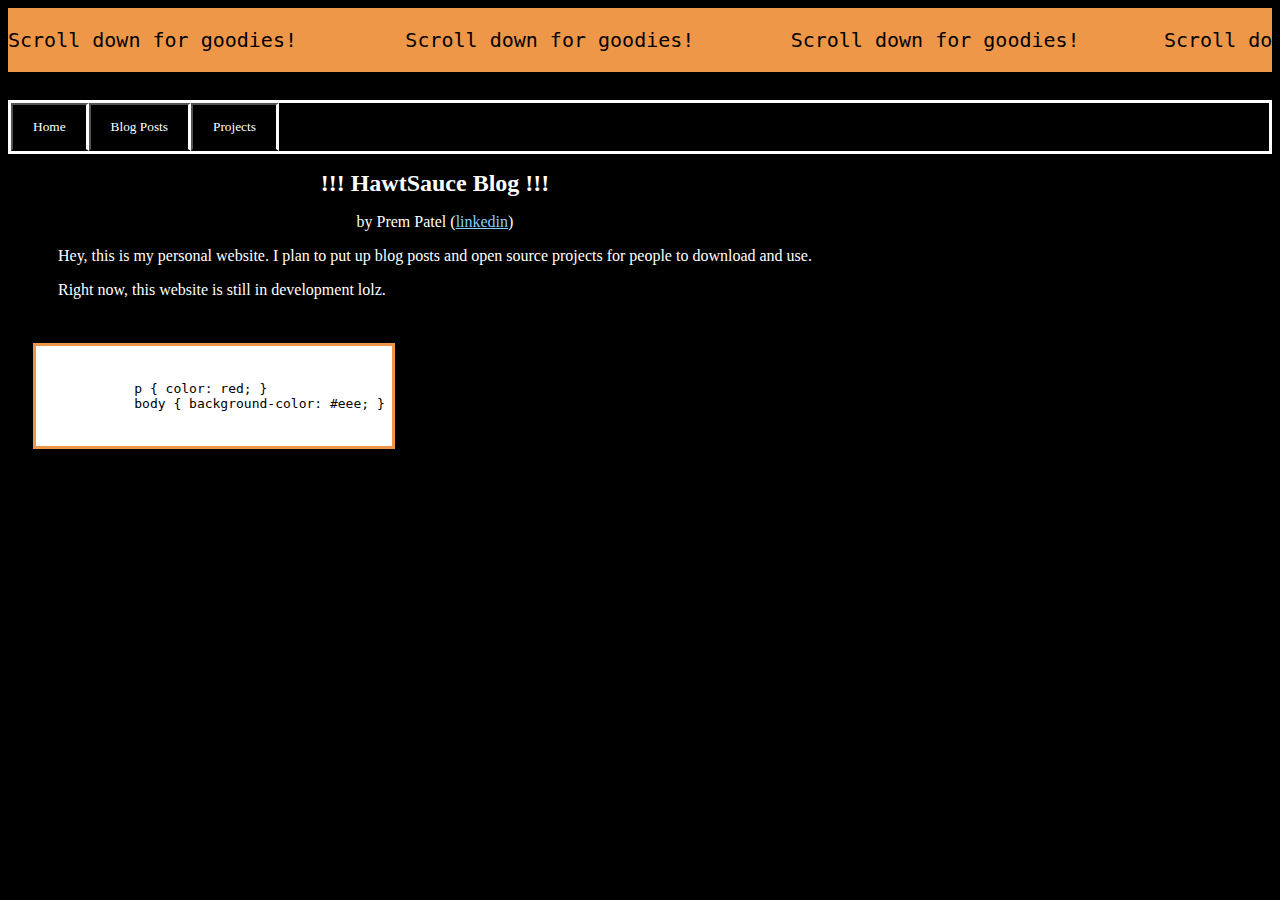
==== blog.html @ c3a532ea "some updates" ====
<!DOCTYPE html>
<html lang="en" style="background-color:black;">
<head>
    <meta charset="UTF-8">
    <meta name="viewport" content="width=device-width, initial-scale=1.0">
    <link href="website.css" rel="stylesheet">
    <title>Hawtsauce</title>
</head>
<body style="background-color: black;">
    <script src="website.js"></script>
    <div class="container">
        <div class="horizontal-scrolling-items">
        
        <div class="horizontal-scrolling-items__item" style="background-color: #EF9749;  height: 25%; width: 100%;">
            <pre>Scroll down for goodies!         Scroll down for goodies!        Scroll down for goodies!       Scroll down for goodies!       </pre>
        </div>
        <div class="horizontal-scrolling-items__item" style="background-color: #EF9749;  height: 25%; width: 100%;">
            <pre>Scroll down for goodies!         Scroll down for goodies!        Scroll down for goodies!       Scroll down for goodies!       </pre>
        </div>
        <div class="horizontal-scrolling-items__item" style="background-color: #EF9749;  height: 25%; width: 100%;">
            <pre>Scroll down for goodies!         Scroll down for goodies!        Scroll down for goodies!       Scroll down for goodies!       </pre>
        </div>
        <br>
        <br>
        <br>
        <br>
    </div>
    </div>
       <!-- Tab links -->
       <div class="tab" style="color: white;">
        <button class="tablinks" style="color: white" onclick="openCity(event, 'London')">Home</button>
        <button class="tablinks" style="color: white" onclick="openCity(event, 'Paris')">Blog Posts</button>
        <button class="tablinks" style="color: white" onclick="openCity(event, 'Tokyo')">Projects</button>
    </div>
    
    <div id="London" class="tabcontent">
        <h3>London</h3>
        <p>London is the capital city of England.</p>
    </div>
    
    <div id="Paris" class="tabcontent">
        <h3>Paris</h3>
        <p>Paris is the capital of France.</p>
    </div>
    
    <div id="Tokyo" class="tabcontent">
        <h3>Tokyo</h3>
        <p>Tokyo is the capital of Japan.</p>
    </div>

    <section>
    </section>
</body>
</html>

        
    <div class="text" style="left: 100px; color: white; margin-left: 50px;">
        <div style="text-align: center;">
            <h1>!!! HawtSauce Blog !!!</h1>
            <p>by Prem Patel (<a href="https://www.linkedin.com/in/prem-patel-654b72263/" style="color: lightskyblue">linkedin</a>)</p>
        </div>
        <p>Hey, this is my personal website. I plan to put up blog posts and open source projects for people to download and use.</p>
        <p>Right now, this website is still in development lolz.</p>
    </div>
    <pre>
        <code>
          p { color: red; }
          body { background-color: #eee; }
        </code>
      </pre>
---- website.css ----
@keyframes infiniteScroll {
  from {transform: translateX(0%)}
  to {transform: translateX(-10%)}
}
.container {
  width: 100%;
  overflow-x: hidden;
}
.horizontal-scrolling-items {
  display: flex;
  color: black;
  font-size: 20px;
  width: 2600px;
  animation-name: infiniteScroll;
  animation-duration: 12s;
  animation-iteration-count: infinite;
  animation-timing-function: linear;
  font-family:  'Times New Roman', Times, serif;
}
.horizontal-scrolling-items__item {
  white-space: nowrap;
}

h1 {
  color: white !important;
  font-family: 'Times New Roman', Times, serif !important;
  font-size: 24px !important;
}

.text {
  font-family: 'Times New Roman', Times, serif !important;
  display: inline-block !important;
  color: white !important;
}

pre code {
  background-color: white;
  border: 3px solid #EF9749;
  display: block;
  padding: 20px;
  width: 25%;
  margin-left: 25px;
}

/* Style the tab */
.tab {
  overflow: hidden;
  border: 3px solid white !important; 
  background-color: black;
}

/* Style the buttons that are used to open the tab content */
.tab button {
  background-color: inherit;
  float: left;
  outline: none;
  cursor: pointer;
  padding: 14px 20px;
  transition: 0.3s;
  color: white;
  font-family: 'Times New Roman', Times, serif !important;
  border-right: 3px solid white;
}

/* Change background color of buttons on hover */
.tab button:hover {
  background-color: #EF9749;
}

/* Create an active/current tablink class */
.tab button.active {
  background-color: black;
}

/* Style the tab content */
.tabcontent {
  display: none;
  padding: 6px 12px;
  border: 3px solid white !important;
  border-top: none;
  color: white !important;
}
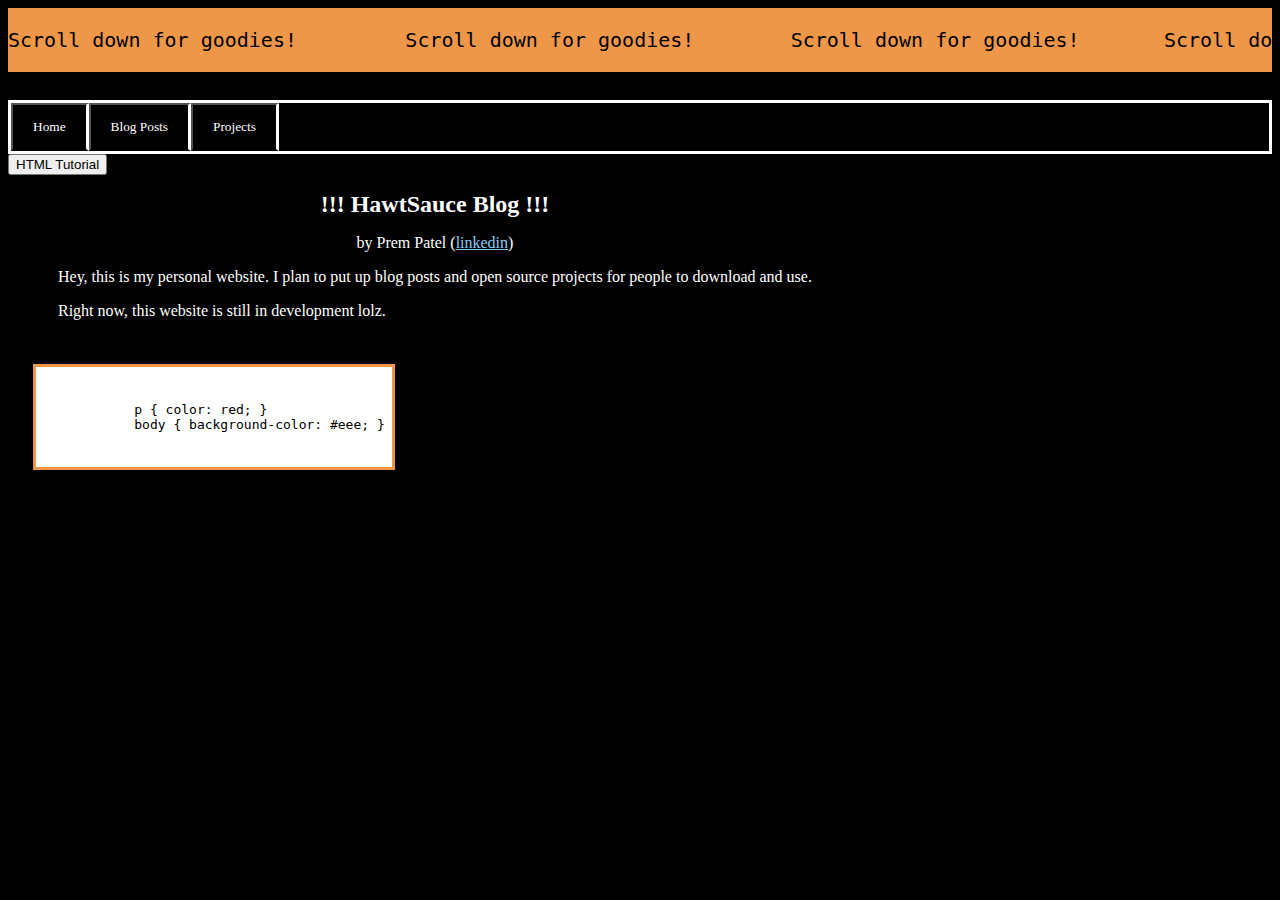
==== commit 35ede661: "Add files via upload" ====
--- a/blog.html
+++ b/blog.html
@@ -1,71 +1,73 @@
-<!DOCTYPE html>
-<html lang="en" style="background-color:black;">
-<head>
-    <meta charset="UTF-8">
-    <meta name="viewport" content="width=device-width, initial-scale=1.0">
-    <link href="website.css" rel="stylesheet">
-    <title>Hawtsauce</title>
-</head>
-<body style="background-color: black;">
-    <script src="website.js"></script>
-    <div class="container">
-        <div class="horizontal-scrolling-items">
-        
-        <div class="horizontal-scrolling-items__item" style="background-color: #EF9749;  height: 25%; width: 100%;">
-            <pre>Scroll down for goodies!         Scroll down for goodies!        Scroll down for goodies!       Scroll down for goodies!       </pre>
-        </div>
-        <div class="horizontal-scrolling-items__item" style="background-color: #EF9749;  height: 25%; width: 100%;">
-            <pre>Scroll down for goodies!         Scroll down for goodies!        Scroll down for goodies!       Scroll down for goodies!       </pre>
-        </div>
-        <div class="horizontal-scrolling-items__item" style="background-color: #EF9749;  height: 25%; width: 100%;">
-            <pre>Scroll down for goodies!         Scroll down for goodies!        Scroll down for goodies!       Scroll down for goodies!       </pre>
-        </div>
-        <br>
-        <br>
-        <br>
-        <br>
-    </div>
-    </div>
-       <!-- Tab links -->
-       <div class="tab" style="color: white;">
-        <button class="tablinks" style="color: white" onclick="openCity(event, 'London')">Home</button>
-        <button class="tablinks" style="color: white" onclick="openCity(event, 'Paris')">Blog Posts</button>
-        <button class="tablinks" style="color: white" onclick="openCity(event, 'Tokyo')">Projects</button>
-    </div>
-    
-    <div id="London" class="tabcontent">
-        <h3>London</h3>
-        <p>London is the capital city of England.</p>
-    </div>
-    
-    <div id="Paris" class="tabcontent">
-        <h3>Paris</h3>
-        <p>Paris is the capital of France.</p>
-    </div>
-    
-    <div id="Tokyo" class="tabcontent">
-        <h3>Tokyo</h3>
-        <p>Tokyo is the capital of Japan.</p>
-    </div>
-
-    <section>
-    </section>
-</body>
-</html>
-
-        
-    <div class="text" style="left: 100px; color: white; margin-left: 50px;">
-        <div style="text-align: center;">
-            <h1>!!! HawtSauce Blog !!!</h1>
-            <p>by Prem Patel (<a href="https://www.linkedin.com/in/prem-patel-654b72263/" style="color: lightskyblue">linkedin</a>)</p>
-        </div>
-        <p>Hey, this is my personal website. I plan to put up blog posts and open source projects for people to download and use.</p>
-        <p>Right now, this website is still in development lolz.</p>
-    </div>
-    <pre>
-        <code>
-          p { color: red; }
-          body { background-color: #eee; }
-        </code>
-      </pre>
+<!DOCTYPE html>
+<html lang="en" style="background-color:black;">
+<head>
+    <meta charset="UTF-8">
+    <meta name="viewport" content="width=device-width, initial-scale=1.0">
+    <link href="website.css" rel="stylesheet">
+    <title>Hawtsauce</title>
+</head>
+<body style="background-color: black;">
+    <script src="website.js"></script>
+    <div class="container">
+        <div class="horizontal-scrolling-items">
+        
+        <div class="horizontal-scrolling-items__item" style="background-color: #EF9749;  height: 25%; width: 100%;">
+            <pre>Scroll down for goodies!         Scroll down for goodies!        Scroll down for goodies!       Scroll down for goodies!       </pre>
+        </div>
+        <div class="horizontal-scrolling-items__item" style="background-color: #EF9749;  height: 25%; width: 100%;">
+            <pre>Scroll down for goodies!         Scroll down for goodies!        Scroll down for goodies!       Scroll down for goodies!       </pre>
+        </div>
+        <div class="horizontal-scrolling-items__item" style="background-color: #EF9749;  height: 25%; width: 100%;">
+            <pre>Scroll down for goodies!         Scroll down for goodies!        Scroll down for goodies!       Scroll down for goodies!       </pre>
+        </div>
+        <br>
+        <br>
+        <br>
+        <br>
+    </div>
+    </div>
+       <!-- Tab links -->
+       <div class="tab" style="color: white;">
+        <button class="tablinks" style="color: white" onclick="document.location='https://hawtsauce242.github.io/website/index.html'">Home</button>
+        <button class="tablinks" style="color: white" onclick="openCity(event, 'Paris')">Blog Posts</button>
+        <button class="tablinks" style="color: white" onclick="openCity(event, 'Tokyo')">Projects</button>
+    </div>
+
+    <button onclick="document.location='default.asp'">HTML Tutorial</button>
+    
+    <div id="London" class="tabcontent">
+        <h3>London</h3>
+        <p>London is the capital city of England.</p>
+    </div>
+    
+    <div id="Paris" class="tabcontent">
+        <h3>Paris</h3>
+        <p>Paris is the capital of France.</p>
+    </div>
+    
+    <div id="Tokyo" class="tabcontent">
+        <h3>Tokyo</h3>
+        <p>Tokyo is the capital of Japan.</p>
+    </div>
+
+    <section>
+    </section>
+</body>
+</html>
+
+        
+    <div class="text" style="left: 100px; color: white; margin-left: 50px;">
+        <div style="text-align: center;">
+            <h1>!!! HawtSauce Blog !!!</h1>
+            <p>by Prem Patel (<a href="https://www.linkedin.com/in/prem-patel-654b72263/" style="color: lightskyblue">linkedin</a>)</p>
+        </div>
+        <p>Hey, this is my personal website. I plan to put up blog posts and open source projects for people to download and use.</p>
+        <p>Right now, this website is still in development lolz.</p>
+    </div>
+    <pre>
+        <code>
+          p { color: red; }
+          body { background-color: #eee; }
+        </code>
+      </pre>
    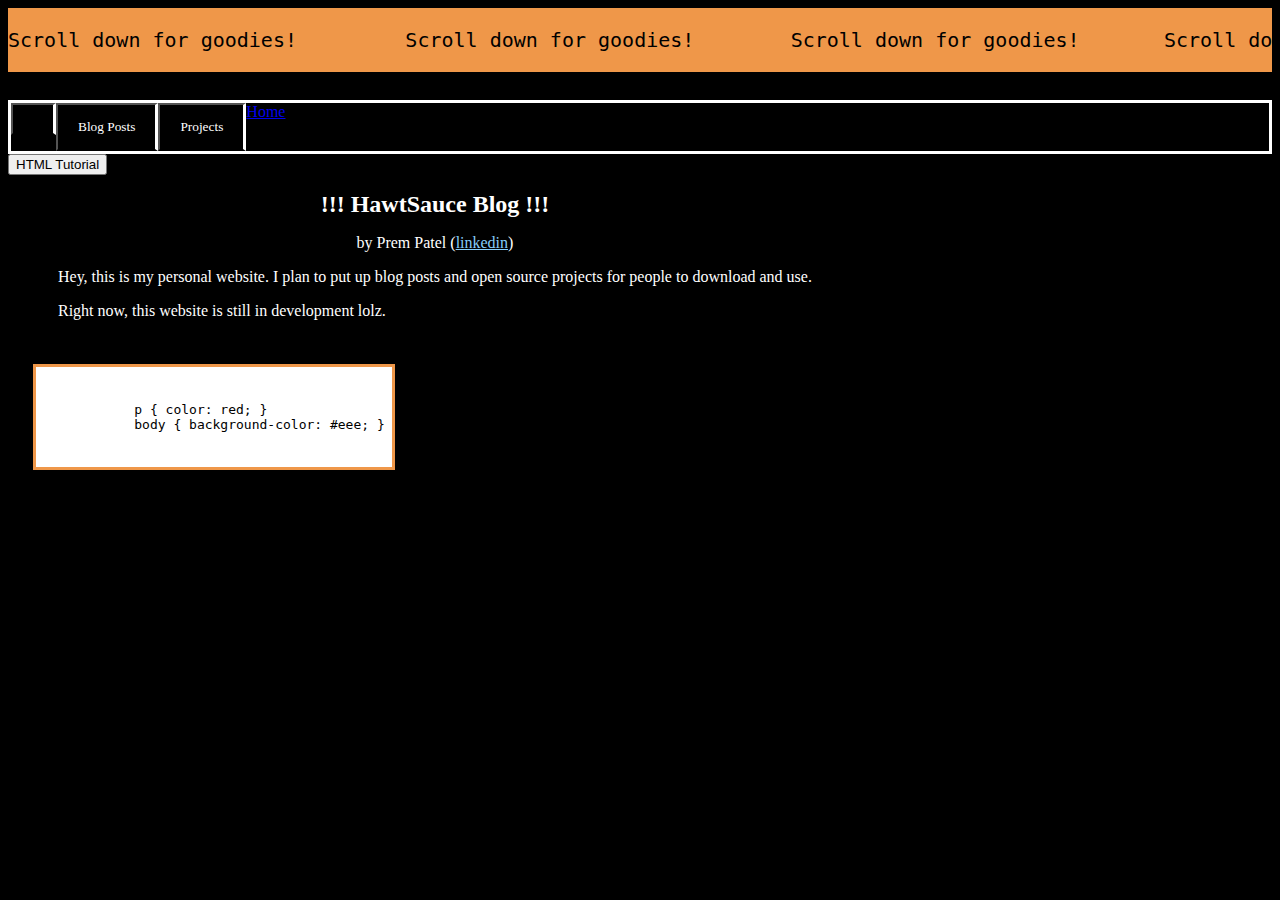
==== commit a4d9271c: "some changes" ====
--- a/blog.html
+++ b/blog.html
@@ -1,73 +1,73 @@
-<!DOCTYPE html>
-<html lang="en" style="background-color:black;">
-<head>
-    <meta charset="UTF-8">
-    <meta name="viewport" content="width=device-width, initial-scale=1.0">
-    <link href="website.css" rel="stylesheet">
-    <title>Hawtsauce</title>
-</head>
-<body style="background-color: black;">
-    <script src="website.js"></script>
-    <div class="container">
-        <div class="horizontal-scrolling-items">
-        
-        <div class="horizontal-scrolling-items__item" style="background-color: #EF9749;  height: 25%; width: 100%;">
-            <pre>Scroll down for goodies!         Scroll down for goodies!        Scroll down for goodies!       Scroll down for goodies!       </pre>
-        </div>
-        <div class="horizontal-scrolling-items__item" style="background-color: #EF9749;  height: 25%; width: 100%;">
-            <pre>Scroll down for goodies!         Scroll down for goodies!        Scroll down for goodies!       Scroll down for goodies!       </pre>
-        </div>
-        <div class="horizontal-scrolling-items__item" style="background-color: #EF9749;  height: 25%; width: 100%;">
-            <pre>Scroll down for goodies!         Scroll down for goodies!        Scroll down for goodies!       Scroll down for goodies!       </pre>
-        </div>
-        <br>
-        <br>
-        <br>
-        <br>
-    </div>
-    </div>
-       <!-- Tab links -->
-       <div class="tab" style="color: white;">
-        <button class="tablinks" style="color: white" onclick="document.location='https://hawtsauce242.github.io/website/index.html'">Home</button>
-        <button class="tablinks" style="color: white" onclick="openCity(event, 'Paris')">Blog Posts</button>
-        <button class="tablinks" style="color: white" onclick="openCity(event, 'Tokyo')">Projects</button>
-    </div>
-
-    <button onclick="document.location='default.asp'">HTML Tutorial</button>
-    
-    <div id="London" class="tabcontent">
-        <h3>London</h3>
-        <p>London is the capital city of England.</p>
-    </div>
-    
-    <div id="Paris" class="tabcontent">
-        <h3>Paris</h3>
-        <p>Paris is the capital of France.</p>
-    </div>
-    
-    <div id="Tokyo" class="tabcontent">
-        <h3>Tokyo</h3>
-        <p>Tokyo is the capital of Japan.</p>
-    </div>
-
-    <section>
-    </section>
-</body>
-</html>
-
-        
-    <div class="text" style="left: 100px; color: white; margin-left: 50px;">
-        <div style="text-align: center;">
-            <h1>!!! HawtSauce Blog !!!</h1>
-            <p>by Prem Patel (<a href="https://www.linkedin.com/in/prem-patel-654b72263/" style="color: lightskyblue">linkedin</a>)</p>
-        </div>
-        <p>Hey, this is my personal website. I plan to put up blog posts and open source projects for people to download and use.</p>
-        <p>Right now, this website is still in development lolz.</p>
-    </div>
-    <pre>
-        <code>
-          p { color: red; }
-          body { background-color: #eee; }
-        </code>
-      </pre>
+<!DOCTYPE html>
+<html lang="en" style="background-color:black;">
+<head>
+    <meta charset="UTF-8">
+    <meta name="viewport" content="width=device-width, initial-scale=1.0">
+    <link href="website.css" rel="stylesheet">
+    <title>Hawtsauce</title>
+</head>
+<body style="background-color: black;">
+    <script src="website.js"></script>
+    <div class="container">
+        <div class="horizontal-scrolling-items">
+        
+        <div class="horizontal-scrolling-items__item" style="background-color: #EF9749;  height: 25%; width: 100%;">
+            <pre>Scroll down for goodies!         Scroll down for goodies!        Scroll down for goodies!       Scroll down for goodies!       </pre>
+        </div>
+        <div class="horizontal-scrolling-items__item" style="background-color: #EF9749;  height: 25%; width: 100%;">
+            <pre>Scroll down for goodies!         Scroll down for goodies!        Scroll down for goodies!       Scroll down for goodies!       </pre>
+        </div>
+        <div class="horizontal-scrolling-items__item" style="background-color: #EF9749;  height: 25%; width: 100%;">
+            <pre>Scroll down for goodies!         Scroll down for goodies!        Scroll down for goodies!       Scroll down for goodies!       </pre>
+        </div>
+        <br>
+        <br>
+        <br>
+        <br>
+    </div>
+    </div>
+       <!-- Tab links -->
+       <div class="tab" style="color: white;">
+        <a href="https://hawtsauce242.github.io/website/index.html"><button class="tablinks" style="color: white"></button>Home</button></a>
+        <button class="tablinks" style="color: white" onclick="openCity(event, 'Paris')">Blog Posts</button>
+        <button class="tablinks" style="color: white" onclick="openCity(event, 'Tokyo')">Projects</button>
+    </div>
+
+    <button onclick="document.location='default.asp'">HTML Tutorial</button>
+    
+    <div id="London" class="tabcontent">
+        <h3>London</h3>
+        <p>London is the capital city of England.</p>
+    </div>
+    
+    <div id="Paris" class="tabcontent">
+        <h3>Paris</h3>
+        <p>Paris is the capital of France.</p>
+    </div>
+    
+    <div id="Tokyo" class="tabcontent">
+        <h3>Tokyo</h3>
+        <p>Tokyo is the capital of Japan.</p>
+    </div>
+
+    <section>
+    </section>
+</body>
+</html>
+
+        
+    <div class="text" style="left: 100px; color: white; margin-left: 50px;">
+        <div style="text-align: center;">
+            <h1>!!! HawtSauce Blog !!!</h1>
+            <p>by Prem Patel (<a href="https://www.linkedin.com/in/prem-patel-654b72263/" style="color: lightskyblue">linkedin</a>)</p>
+        </div>
+        <p>Hey, this is my personal website. I plan to put up blog posts and open source projects for people to download and use.</p>
+        <p>Right now, this website is still in development lolz.</p>
+    </div>
+    <pre>
+        <code>
+          p { color: red; }
+          body { background-color: #eee; }
+        </code>
+      </pre>
    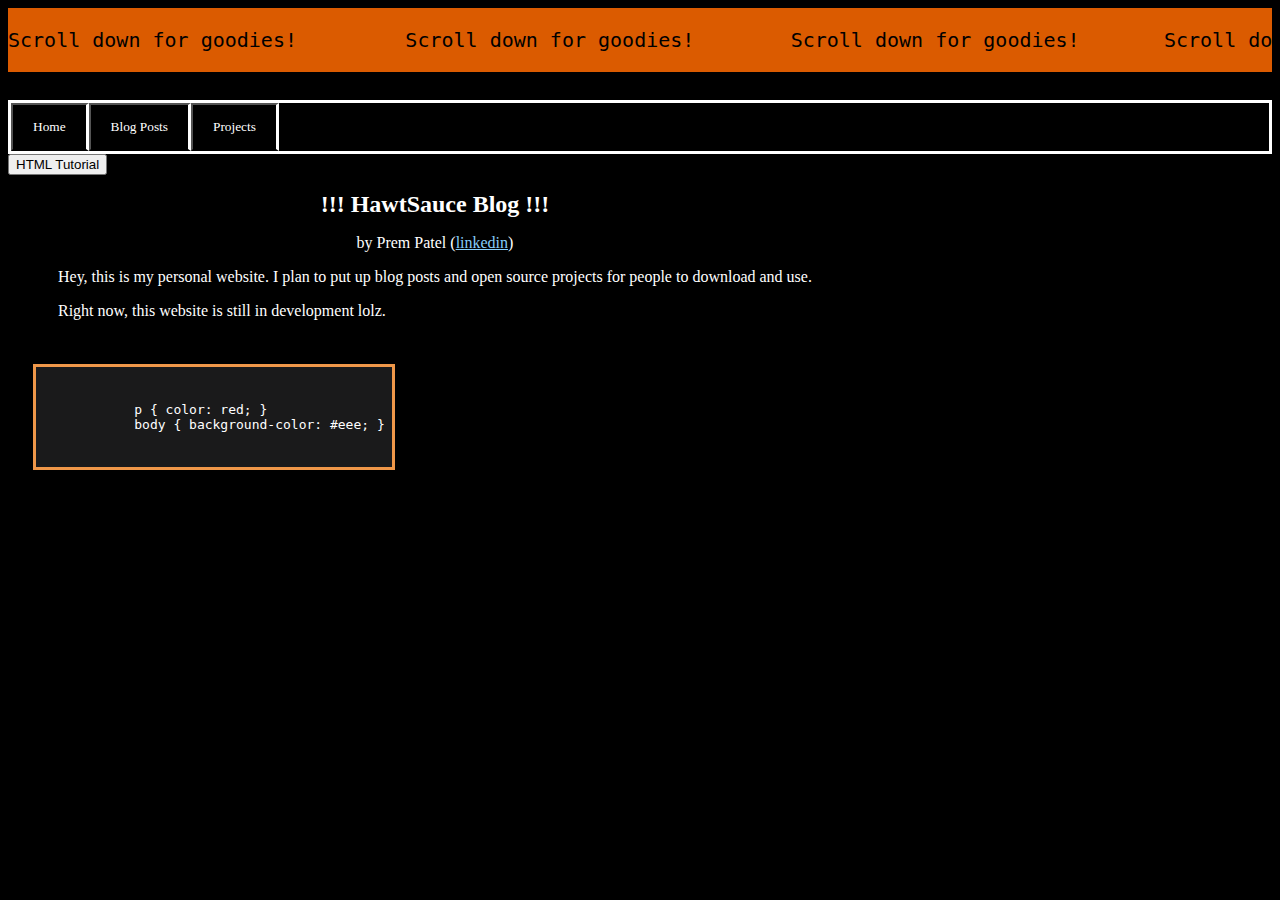
==== commit 0dd456c0: "Update blog.html" ====
--- a/blog.html
+++ b/blog.html
@@ -1,73 +1,73 @@
-<!DOCTYPE html>
-<html lang="en" style="background-color:black;">
-<head>
-    <meta charset="UTF-8">
-    <meta name="viewport" content="width=device-width, initial-scale=1.0">
-    <link href="website.css" rel="stylesheet">
-    <title>Hawtsauce</title>
-</head>
-<body style="background-color: black;">
-    <script src="website.js"></script>
-    <div class="container">
-        <div class="horizontal-scrolling-items">
-        
-        <div class="horizontal-scrolling-items__item" style="background-color: #EF9749;  height: 25%; width: 100%;">
-            <pre>Scroll down for goodies!         Scroll down for goodies!        Scroll down for goodies!       Scroll down for goodies!       </pre>
-        </div>
-        <div class="horizontal-scrolling-items__item" style="background-color: #EF9749;  height: 25%; width: 100%;">
-            <pre>Scroll down for goodies!         Scroll down for goodies!        Scroll down for goodies!       Scroll down for goodies!       </pre>
-        </div>
-        <div class="horizontal-scrolling-items__item" style="background-color: #EF9749;  height: 25%; width: 100%;">
-            <pre>Scroll down for goodies!         Scroll down for goodies!        Scroll down for goodies!       Scroll down for goodies!       </pre>
-        </div>
-        <br>
-        <br>
-        <br>
-        <br>
-    </div>
-    </div>
-       <!-- Tab links -->
-       <div class="tab" style="color: white;">
-        <a href="https://hawtsauce242.github.io/website/index.html"><button class="tablinks" style="color: white"></button>Home</button></a>
-        <button class="tablinks" style="color: white" onclick="openCity(event, 'Paris')">Blog Posts</button>
-        <button class="tablinks" style="color: white" onclick="openCity(event, 'Tokyo')">Projects</button>
-    </div>
-
-    <button onclick="document.location='default.asp'">HTML Tutorial</button>
-    
-    <div id="London" class="tabcontent">
-        <h3>London</h3>
-        <p>London is the capital city of England.</p>
-    </div>
-    
-    <div id="Paris" class="tabcontent">
-        <h3>Paris</h3>
-        <p>Paris is the capital of France.</p>
-    </div>
-    
-    <div id="Tokyo" class="tabcontent">
-        <h3>Tokyo</h3>
-        <p>Tokyo is the capital of Japan.</p>
-    </div>
-
-    <section>
-    </section>
-</body>
-</html>
-
-        
-    <div class="text" style="left: 100px; color: white; margin-left: 50px;">
-        <div style="text-align: center;">
-            <h1>!!! HawtSauce Blog !!!</h1>
-            <p>by Prem Patel (<a href="https://www.linkedin.com/in/prem-patel-654b72263/" style="color: lightskyblue">linkedin</a>)</p>
-        </div>
-        <p>Hey, this is my personal website. I plan to put up blog posts and open source projects for people to download and use.</p>
-        <p>Right now, this website is still in development lolz.</p>
-    </div>
-    <pre>
-        <code>
-          p { color: red; }
-          body { background-color: #eee; }
-        </code>
-      </pre>
-   +<!DOCTYPE html>
+<html lang="en" style="background-color:black;">
+<head>
+    <meta charset="UTF-8">
+    <meta name="viewport" content="width=device-width, initial-scale=1.0">
+    <link href="website.css" rel="stylesheet">
+    <title>Hawtsauce</title>
+</head>
+<body style="background-color: black;">
+    <script src="website.js"></script>
+    <div class="container">
+        <div class="horizontal-scrolling-items">
+        
+        <div class="horizontal-scrolling-items__item" style="background-color: #db5b00;  height: 25%; width: 100%;">
+            <pre>Scroll down for goodies!         Scroll down for goodies!        Scroll down for goodies!       Scroll down for goodies!       </pre>
+        </div>
+        <div class="horizontal-scrolling-items__item" style="background-color: #db5b00;  height: 25%; width: 100%;">
+            <pre>Scroll down for goodies!         Scroll down for goodies!        Scroll down for goodies!       Scroll down for goodies!       </pre>
+        </div>
+        <div class="horizontal-scrolling-items__item" style="background-color: #db5b00;  height: 25%; width: 100%;">
+            <pre>Scroll down for goodies!         Scroll down for goodies!        Scroll down for goodies!       Scroll down for goodies!       </pre>
+        </div>
+        <br>
+        <br>
+        <br>
+        <br>
+    </div>
+    </div>
+       <!-- Tab links -->
+       <div class="tab" style="color: white;">
+        <button class="tablinks" style="color: white" onclick="document.location='https://hawtsauce242.github.io/website/index.html'">Home</button>
+        <button class="tablinks" style="color: white" onclick="openCity(event, 'Paris')">Blog Posts</button>
+        <button class="tablinks" style="color: white" onclick="openCity(event, 'Tokyo')">Projects</button>
+    </div>
+
+    <button onclick="document.location='default.asp'">HTML Tutorial</button>
+    
+    <div id="London" class="tabcontent">
+        <h3>London</h3>
+        <p>London is the capital city of England.</p>
+    </div>
+    
+    <div id="Paris" class="tabcontent">
+        <h3>Paris</h3>
+        <p>Paris is the capital of France.</p>
+    </div>
+    
+    <div id="Tokyo" class="tabcontent">
+        <h3>Tokyo</h3>
+        <p>Tokyo is the capital of Japan.</p>
+    </div>
+
+    <section>
+    </section>
+</body>
+</html>
+
+        
+    <div class="text" style="left: 100px; color: white; margin-left: 50px;">
+        <div style="text-align: center;">
+            <h1>!!! HawtSauce Blog !!!</h1>
+            <p>by Prem Patel (<a href="https://www.linkedin.com/in/prem-patel-654b72263/" style="color: lightskyblue">linkedin</a>)</p>
+        </div>
+        <p>Hey, this is my personal website. I plan to put up blog posts and open source projects for people to download and use.</p>
+        <p>Right now, this website is still in development lolz.</p>
+    </div>
+    <pre>
+        <code>
+          p { color: red; }
+          body { background-color: #eee; }
+        </code>
+      </pre>
+   
--- a/website.css
+++ b/website.css
@@ -5,12 +5,12 @@
 .container {
   width: 100%;
   overflow-x: hidden;
+  height: 25%
 }
 .horizontal-scrolling-items {
   display: flex;
   color: black;
   font-size: 20px;
-  width: 2600px;
   animation-name: infiniteScroll;
   animation-duration: 12s;
   animation-iteration-count: infinite;
@@ -19,6 +19,7 @@
 }
 .horizontal-scrolling-items__item {
   white-space: nowrap;
+  font-family:  'Times New Roman', Times, serif;
 }
 
 h1 {
@@ -34,12 +35,13 @@
 }
 
 pre code {
-  background-color: white;
+  background-color: #1a1a1b;
   border: 3px solid #EF9749;
   display: block;
   padding: 20px;
   width: 25%;
   margin-left: 25px;
+  color: white;
 }
 
 /* Style the tab */
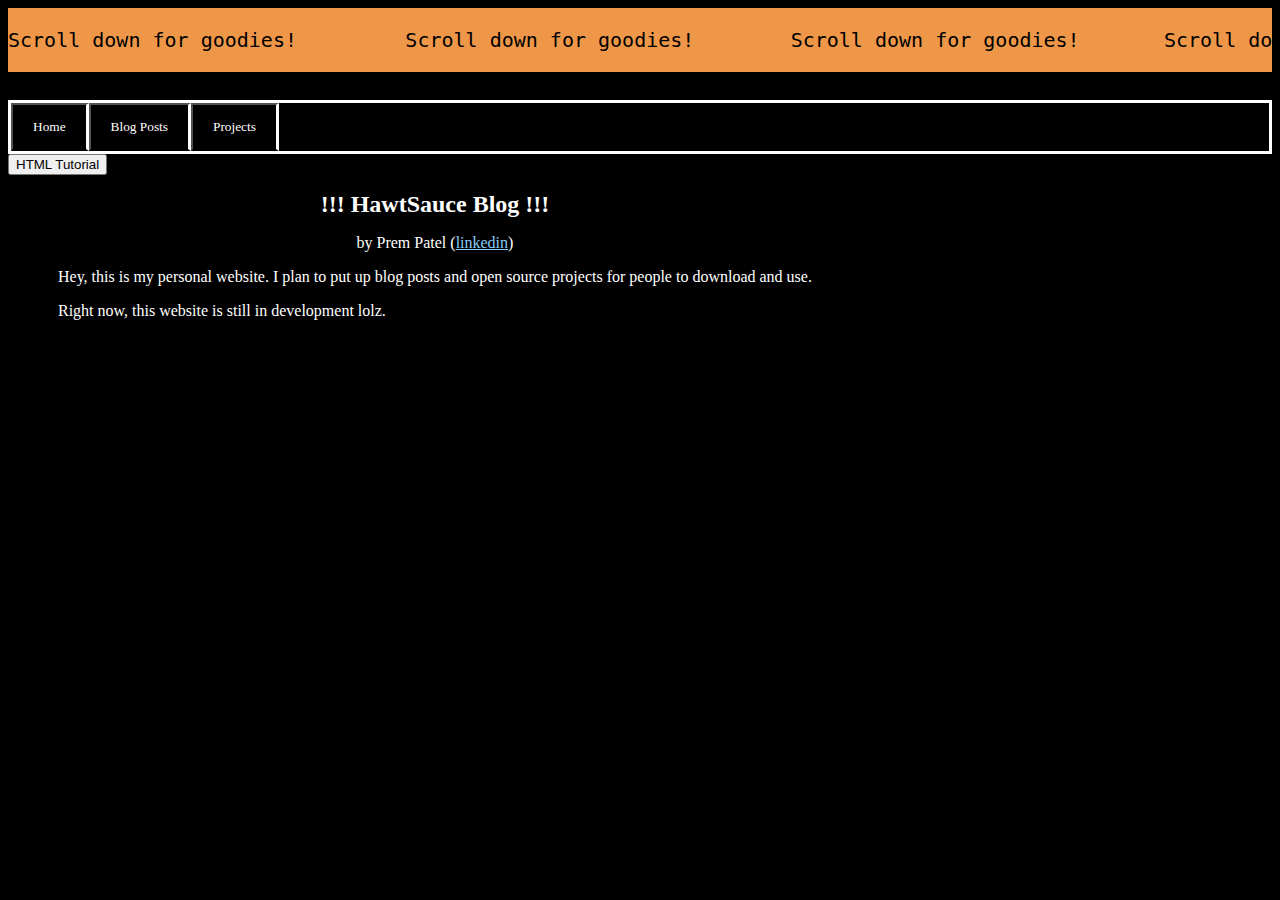
==== commit 05e2c685: "Merge branch 'main' of https://github.com/HawtSauce242/hawtsauce242.github.io" ====
--- a/blog.html
+++ b/blog.html
@@ -1,73 +1,73 @@
-<!DOCTYPE html>
-<html lang="en" style="background-color:black;">
-<head>
-    <meta charset="UTF-8">
-    <meta name="viewport" content="width=device-width, initial-scale=1.0">
-    <link href="website.css" rel="stylesheet">
-    <title>Hawtsauce</title>
-</head>
-<body style="background-color: black;">
-    <script src="website.js"></script>
-    <div class="container">
-        <div class="horizontal-scrolling-items">
-        
-        <div class="horizontal-scrolling-items__item" style="background-color: #db5b00;  height: 25%; width: 100%;">
-            <pre>Scroll down for goodies!         Scroll down for goodies!        Scroll down for goodies!       Scroll down for goodies!       </pre>
-        </div>
-        <div class="horizontal-scrolling-items__item" style="background-color: #db5b00;  height: 25%; width: 100%;">
-            <pre>Scroll down for goodies!         Scroll down for goodies!        Scroll down for goodies!       Scroll down for goodies!       </pre>
-        </div>
-        <div class="horizontal-scrolling-items__item" style="background-color: #db5b00;  height: 25%; width: 100%;">
-            <pre>Scroll down for goodies!         Scroll down for goodies!        Scroll down for goodies!       Scroll down for goodies!       </pre>
-        </div>
-        <br>
-        <br>
-        <br>
-        <br>
-    </div>
-    </div>
-       <!-- Tab links -->
-       <div class="tab" style="color: white;">
-        <button class="tablinks" style="color: white" onclick="document.location='https://hawtsauce242.github.io/website/index.html'">Home</button>
-        <button class="tablinks" style="color: white" onclick="openCity(event, 'Paris')">Blog Posts</button>
-        <button class="tablinks" style="color: white" onclick="openCity(event, 'Tokyo')">Projects</button>
-    </div>
-
-    <button onclick="document.location='default.asp'">HTML Tutorial</button>
-    
-    <div id="London" class="tabcontent">
-        <h3>London</h3>
-        <p>London is the capital city of England.</p>
-    </div>
-    
-    <div id="Paris" class="tabcontent">
-        <h3>Paris</h3>
-        <p>Paris is the capital of France.</p>
-    </div>
-    
-    <div id="Tokyo" class="tabcontent">
-        <h3>Tokyo</h3>
-        <p>Tokyo is the capital of Japan.</p>
-    </div>
-
-    <section>
-    </section>
-</body>
-</html>
-
-        
-    <div class="text" style="left: 100px; color: white; margin-left: 50px;">
-        <div style="text-align: center;">
-            <h1>!!! HawtSauce Blog !!!</h1>
-            <p>by Prem Patel (<a href="https://www.linkedin.com/in/prem-patel-654b72263/" style="color: lightskyblue">linkedin</a>)</p>
-        </div>
-        <p>Hey, this is my personal website. I plan to put up blog posts and open source projects for people to download and use.</p>
-        <p>Right now, this website is still in development lolz.</p>
-    </div>
-    <pre>
-        <code>
-          p { color: red; }
-          body { background-color: #eee; }
-        </code>
-      </pre>
-   
+<!DOCTYPE html>
+<html lang="en" style="background-color:black;">
+<head>
+    <meta charset="UTF-8">
+    <meta name="viewport" content="width=device-width, initial-scale=1.0">
+    <link href="website.css" rel="stylesheet">
+    <title>Hawtsauce</title>
+</head>
+<body style="background-color: black;">
+    <script src="website.js"></script>
+    <div class="container">
+        <div class="horizontal-scrolling-items">
+        
+        <div class="horizontal-scrolling-items__item" style="background-color: #EF9749;  height: 25%; width: 100%;">
+            <pre>Scroll down for goodies!         Scroll down for goodies!        Scroll down for goodies!       Scroll down for goodies!       </pre>
+        </div>
+        <div class="horizontal-scrolling-items__item" style="background-color: #EF9749;  height: 25%; width: 100%;">
+            <pre>Scroll down for goodies!         Scroll down for goodies!        Scroll down for goodies!       Scroll down for goodies!       </pre>
+        </div>
+        <div class="horizontal-scrolling-items__item" style="background-color: #EF9749;  height: 25%; width: 100%;">
+            <pre>Scroll down for goodies!         Scroll down for goodies!        Scroll down for goodies!       Scroll down for goodies!       </pre>
+        </div>
+        <br>
+        <br>
+        <br>
+        <br>
+    </div>
+    </div>
+       <!-- Tab links -->
+       <div class="tab" style="color: white;">
+        <button class="tablinks" style="color: white" onclick="document.location='https://hawtsauce242.github.io/website/index.html'">Home</button>
+        <button class="tablinks" style="color: white" onclick="openCity(event, 'Paris')">Blog Posts</button>
+        <button class="tablinks" style="color: white" onclick="openCity(event, 'Tokyo')">Projects</button>
+    </div>
+
+    <button onclick="document.location='default.asp'">HTML Tutorial</button>
+    
+    <div id="London" class="tabcontent">
+        <h3>London</h3>
+        <p>London is the capital city of England.</p>
+    </div>
+    
+    <div id="Paris" class="tabcontent">
+        <h3>Paris</h3>
+        <p>Paris is the capital of France.</p>
+    </div>
+    
+    <div id="Tokyo" class="tabcontent">
+        <h3>Tokyo</h3>
+        <p>Tokyo is the capital of Japan.</p>
+    </div>
+
+    <section>
+    </section>
+</body>
+</html>
+
+        
+    <div class="text" style="left: 100px; color: white; margin-left: 50px;">
+        <div style="text-align: center;">
+            <h1>!!! HawtSauce Blog !!!</h1>
+            <p>by Prem Patel (<a href="https://www.linkedin.com/in/prem-patel-654b72263/" style="color: lightskyblue">linkedin</a>)</p>
+        </div>
+        <p>Hey, this is my personal website. I plan to put up blog posts and open source projects for people to download and use.</p>
+        <p>Right now, this website is still in development lolz.</p>
+    </div>
+    <pre>
+        <code>
+          p { color: red; }
+          body { background-color: #eee; }
+        </code>
+      </pre>
+   --- a/website.css
+++ b/website.css
@@ -35,13 +35,20 @@
 }
 
 pre code {
+<<<<<<< HEAD
   background-color: #1a1a1b;
+=======
+  background-color: white;
+>>>>>>> 813a24edf95a4e0d2e654df5de9e106aac3e0993
   border: 3px solid #EF9749;
   display: block;
   padding: 20px;
   width: 25%;
   margin-left: 25px;
+<<<<<<< HEAD
   color: white;
+=======
+>>>>>>> 813a24edf95a4e0d2e654df5de9e106aac3e0993
 }
 
 /* Style the tab */
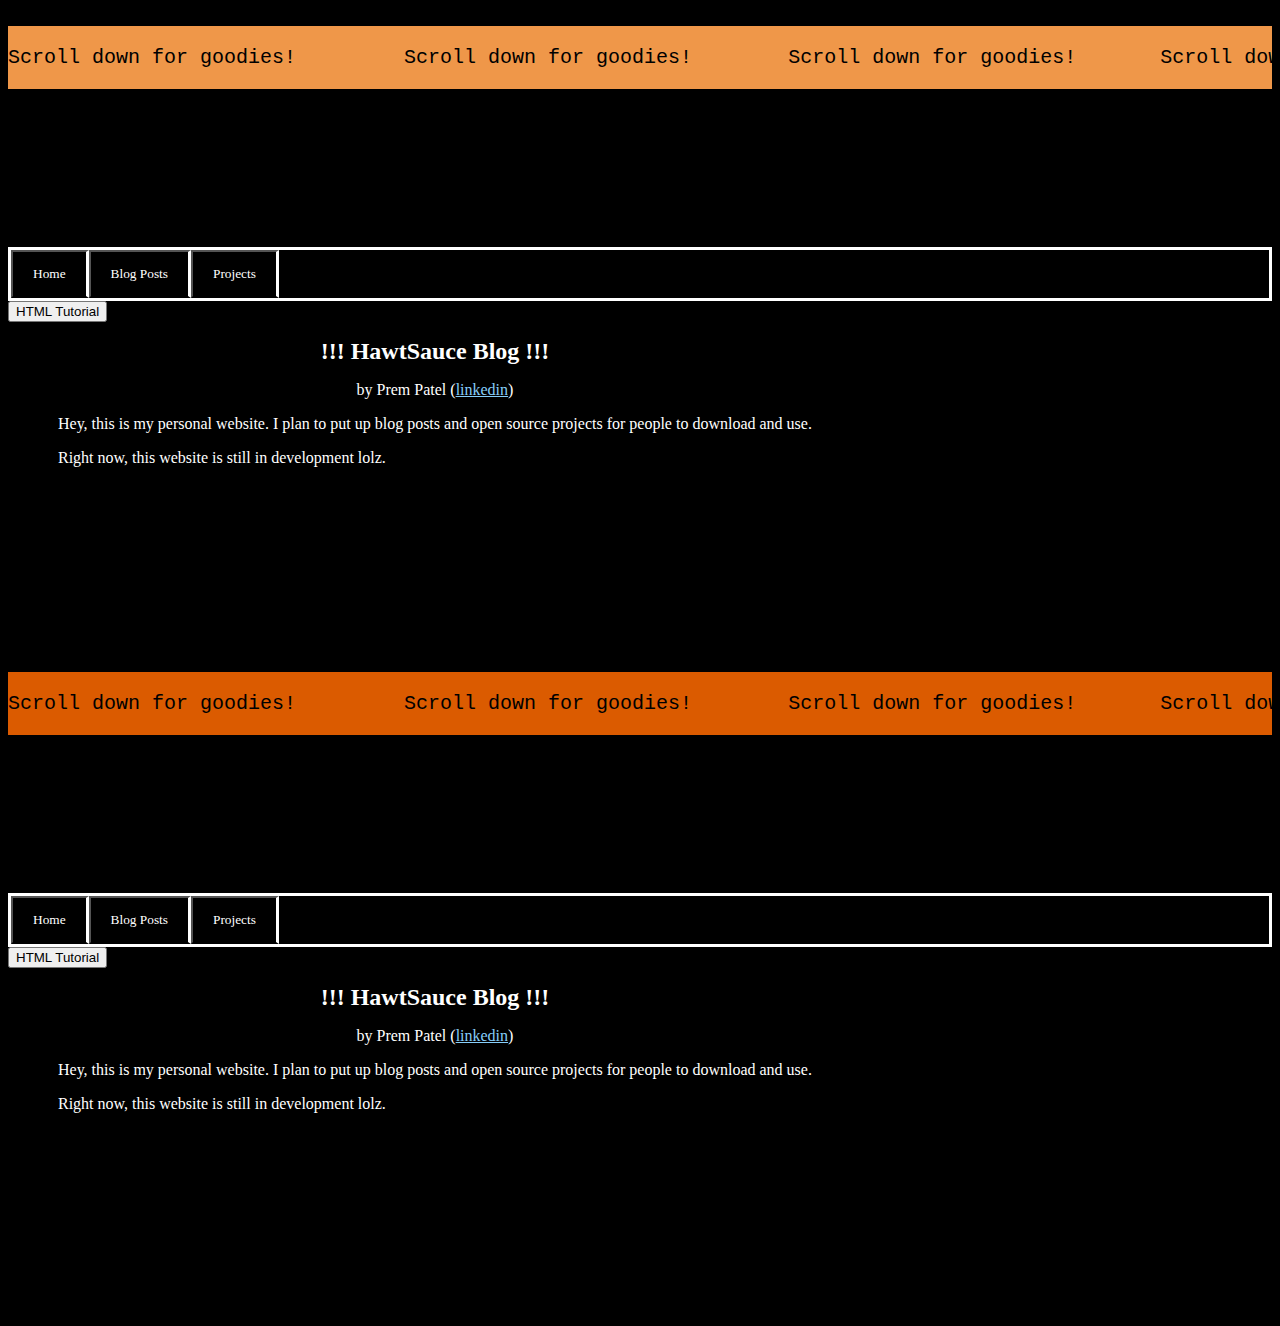
==== commit 65456407: "Merge branch 'main' of https://github.com/HawtSauce242/hawtsauce242.github.io" ====
--- a/blog.html
+++ b/blog.html
@@ -1,3 +1,4 @@
+<<<<<<< HEAD
 <!DOCTYPE html>
 <html lang="en" style="background-color:black;">
 <head>
@@ -70,4 +71,79 @@
           body { background-color: #eee; }
         </code>
       </pre>
-   +   
+=======
+<!DOCTYPE html>
+<html lang="en" style="background-color:black;">
+<head>
+    <meta charset="UTF-8">
+    <meta name="viewport" content="width=device-width, initial-scale=1.0">
+    <link href="website.css" rel="stylesheet">
+    <title>Hawtsauce</title>
+</head>
+<body style="background-color: black;">
+    <script src="website.js"></script>
+    <div class="container">
+        <div class="horizontal-scrolling-items">
+        
+        <div class="horizontal-scrolling-items__item" style="background-color: #db5b00;  height: 25%; width: 100%;">
+            <pre>Scroll down for goodies!         Scroll down for goodies!        Scroll down for goodies!       Scroll down for goodies!       </pre>
+        </div>
+        <div class="horizontal-scrolling-items__item" style="background-color: #db5b00;  height: 25%; width: 100%;">
+            <pre>Scroll down for goodies!         Scroll down for goodies!        Scroll down for goodies!       Scroll down for goodies!       </pre>
+        </div>
+        <div class="horizontal-scrolling-items__item" style="background-color: #db5b00;  height: 25%; width: 100%;">
+            <pre>Scroll down for goodies!         Scroll down for goodies!        Scroll down for goodies!       Scroll down for goodies!       </pre>
+        </div>
+        <br>
+        <br>
+        <br>
+        <br>
+    </div>
+    </div>
+       <!-- Tab links -->
+       <div class="tab" style="color: white;">
+        <button class="tablinks" style="color: white" onclick="document.location='https://hawtsauce242.github.io/website/index.html'">Home</button>
+        <button class="tablinks" style="color: white" onclick="openCity(event, 'Paris')">Blog Posts</button>
+        <button class="tablinks" style="color: white" onclick="openCity(event, 'Tokyo')">Projects</button>
+    </div>
+
+    <button onclick="document.location='default.asp'">HTML Tutorial</button>
+    
+    <div id="London" class="tabcontent">
+        <h3>London</h3>
+        <p>London is the capital city of England.</p>
+    </div>
+    
+    <div id="Paris" class="tabcontent">
+        <h3>Paris</h3>
+        <p>Paris is the capital of France.</p>
+    </div>
+    
+    <div id="Tokyo" class="tabcontent">
+        <h3>Tokyo</h3>
+        <p>Tokyo is the capital of Japan.</p>
+    </div>
+
+    <section>
+    </section>
+</body>
+</html>
+
+        
+    <div class="text" style="left: 100px; color: white; margin-left: 50px;">
+        <div style="text-align: center;">
+            <h1>!!! HawtSauce Blog !!!</h1>
+            <p>by Prem Patel (<a href="https://www.linkedin.com/in/prem-patel-654b72263/" style="color: lightskyblue">linkedin</a>)</p>
+        </div>
+        <p>Hey, this is my personal website. I plan to put up blog posts and open source projects for people to download and use.</p>
+        <p>Right now, this website is still in development lolz.</p>
+    </div>
+    <pre>
+        <code>
+          p { color: red; }
+          body { background-color: #eee; }
+        </code>
+      </pre>
+   
+>>>>>>> 0dd456c09aeef41f0427ca6971dccdc5775385b1
